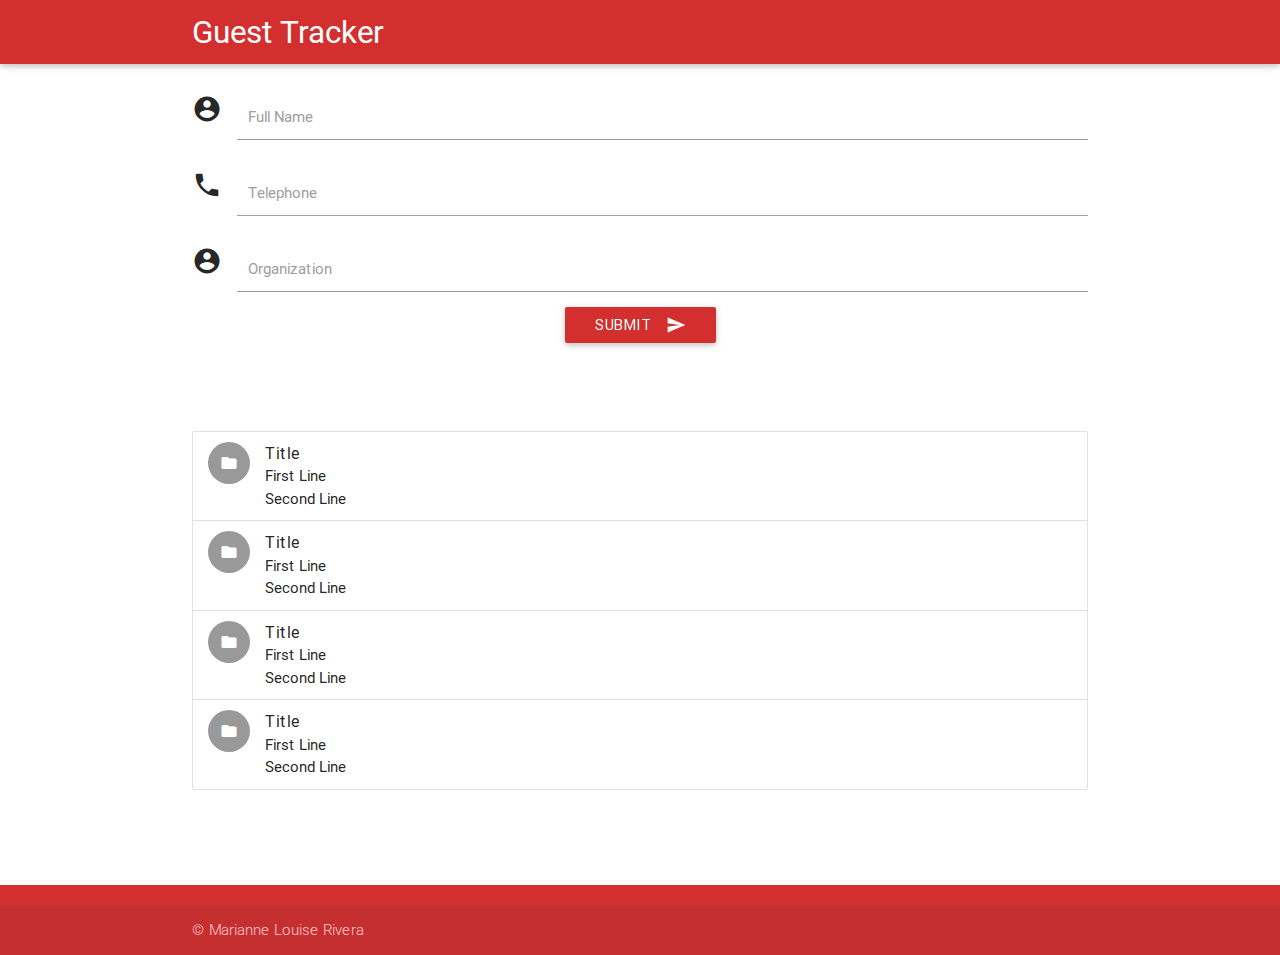
==== index.html @ edfe7079 "Created Front-end using Materialize" ====
<!DOCTYPE html>
<html lang="en">
<head>
  <meta http-equiv="Content-Type" content="text/html; charset=UTF-8"/>
  <meta name="viewport" content="width=device-width, initial-scale=1, maximum-scale=1.0"/>
  <title>Guest Tracker</title>

  <!-- CSS  -->
  <link href="https://fonts.googleapis.com/icon?family=Material+Icons" rel="stylesheet">
  <link href="css/materialize.css" type="text/css" rel="stylesheet" media="screen,projection"/>
  <link href="css/style.css" type="text/css" rel="stylesheet" media="screen,projection"/>
</head>
<body>
  <nav class="red darken-2" role="navigation">
    <div class="nav-wrapper container"><a id="logo-container" href="#" class="brand-logo">Guest Tracker</a>
    </div>
  </nav>
  <div class="section no-pad-bot" id="index-banner">
    <div class="container">
      <div class="input-field col s6">
          <i class="material-icons prefix">account_circle</i>
          <input id="icon_prefix" type="text" class="validate">
          <label for="icon_prefix">Full Name</label>
        </div>
        <div class="input-field col s6">
          <i class="material-icons prefix">phone</i>
          <input id="icon_telephone" type="tel" class="validate">
          <label for="icon_telephone">Telephone</label>
        </div>
        <div class="input-field col s6">
          <i class="material-icons prefix">account_circle</i>
          <input id="icon_prefix" type="text" class="validate">
          <label for="icon_prefix">Organization</label>
        </div>
      <div class="row center">
        <button class="btn waves-effect waves-light" type="submit" name="action">Submit
          <i class="material-icons right">send</i>
        </button>
      </div>
      <br><br>

    </div>
  </div>


  <div class="container">
    <div class="section">

      <!--   Icon Section   -->

        <ul class="collection">
          <li class="collection-item avatar">
            <i class="material-icons circle">folder</i>
            <span class="title">Title</span>
            <p>First Line <br>
               Second Line
            </p>
          </li>
          <li class="collection-item avatar">
            <i class="material-icons circle">folder</i>
            <span class="title">Title</span>
            <p>First Line <br>
               Second Line
            </p>
          </li>
          <li class="collection-item avatar">
            <i class="material-icons circle">folder</i>
            <span class="title">Title</span>
            <p>First Line <br>
               Second Line
            </p>
          </li>
          <li class="collection-item avatar">
            <i class="material-icons circle">folder</i>
            <span class="title">Title</span>
            <p>First Line <br>
               Second Line
            </p>
          </li>
        </ul>
      
    </div>
    <br><br>
  </div>

  <footer class="page-footer red darken-2">
    <div class="footer-copyright">
      <div class="container">
      <a class="red-text text-lighten-4" href="http://materializecss.com">© Marianne Louise Rivera</a>
      </div>
    </div>
  </footer>


  <!--  Scripts-->
  <script src="https://code.jquery.com/jquery-2.1.1.min.js"></script>
  <script src="js/materialize.js"></script>
  <script src="js/init.js"></script>

  </body>
</html>
---- css/style.css ----
/* Custom Stylesheet */
/**
 * Use this file to override Materialize files so you can update
 * the core Materialize files in the future
 *
 * Made By MaterializeCSS.com
 */

.icon-block {
  padding: 0 15px;
}
.icon-block .material-icons {
	font-size: inherit;
}
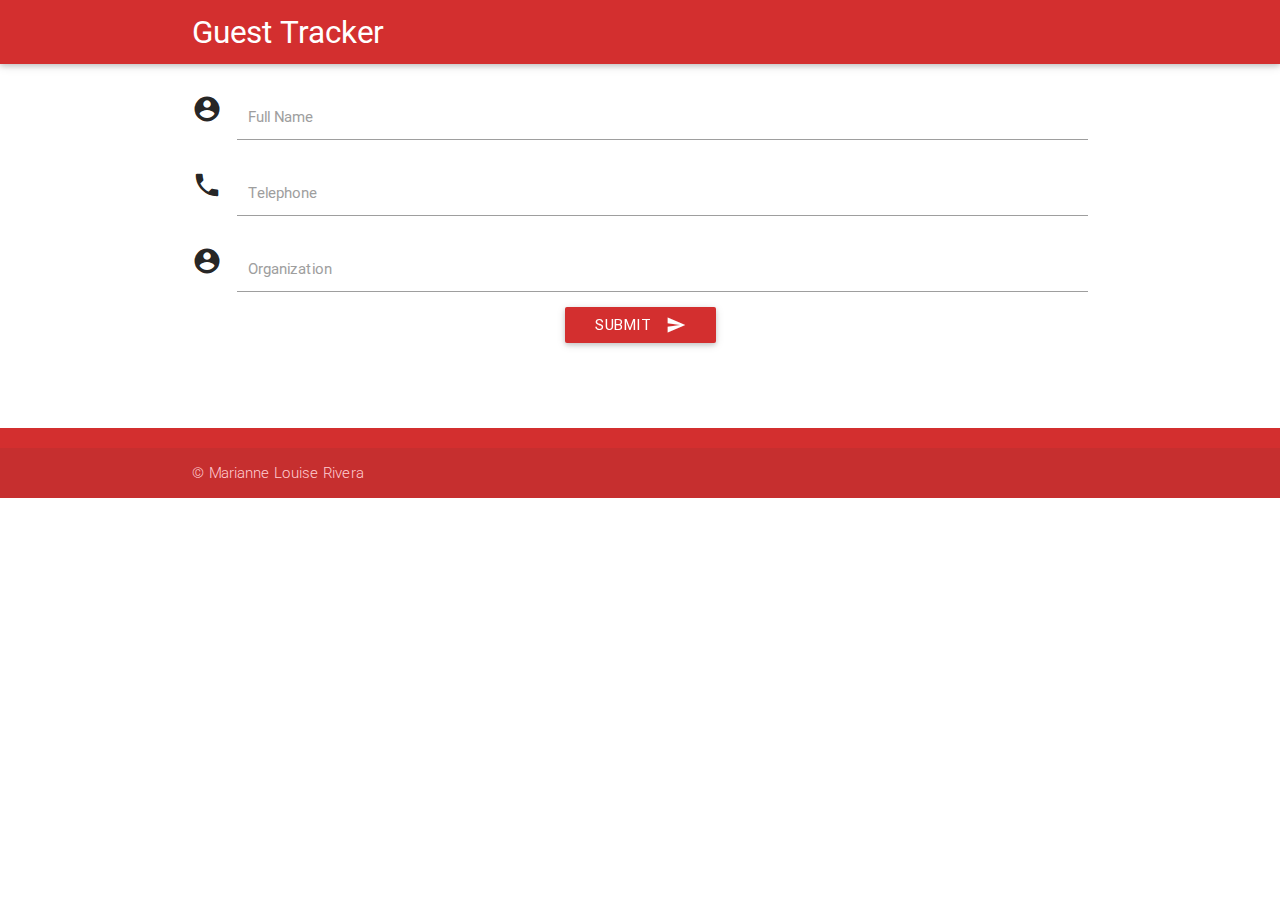
==== commit c9d00db7: "Removed unnecessary details" ====
--- a/index.html
+++ b/index.html
@@ -4,6 +4,10 @@
   <meta http-equiv="Content-Type" content="text/html; charset=UTF-8"/>
   <meta name="viewport" content="width=device-width, initial-scale=1, maximum-scale=1.0"/>
   <title>Guest Tracker</title>
+
+  <script src='https://cdn.firebase.com/js/client/2.2.1/firebase.js'></script>
+  <script src='https://ajax.googleapis.com/ajax/libs/jquery/1.11.1/jquery.min.js'></script>
+
 
   <!-- CSS  -->
   <link href="https://fonts.googleapis.com/icon?family=Material+Icons" rel="stylesheet">
@@ -19,21 +23,21 @@
     <div class="container">
       <div class="input-field col s6">
           <i class="material-icons prefix">account_circle</i>
-          <input id="icon_prefix" type="text" class="validate">
+          <input id="nameInput" type="text">
           <label for="icon_prefix">Full Name</label>
         </div>
         <div class="input-field col s6">
           <i class="material-icons prefix">phone</i>
-          <input id="icon_telephone" type="tel" class="validate">
+          <input id="numInput" type="tel" class="validate">
           <label for="icon_telephone">Telephone</label>
         </div>
         <div class="input-field col s6">
           <i class="material-icons prefix">account_circle</i>
-          <input id="icon_prefix" type="text" class="validate">
+          <input id="orgInput" type="text">
           <label for="icon_prefix">Organization</label>
         </div>
       <div class="row center">
-        <button class="btn waves-effect waves-light" type="submit" name="action">Submit
+        <button id="pressMe" class="btn waves-effect waves-light" type="submit" name="action">Submit
           <i class="material-icons right">send</i>
         </button>
       </div>
@@ -42,46 +46,6 @@
     </div>
   </div>
 
-
-  <div class="container">
-    <div class="section">
-
-      <!--   Icon Section   -->
-
-        <ul class="collection">
-          <li class="collection-item avatar">
-            <i class="material-icons circle">folder</i>
-            <span class="title">Title</span>
-            <p>First Line <br>
-               Second Line
-            </p>
-          </li>
-          <li class="collection-item avatar">
-            <i class="material-icons circle">folder</i>
-            <span class="title">Title</span>
-            <p>First Line <br>
-               Second Line
-            </p>
-          </li>
-          <li class="collection-item avatar">
-            <i class="material-icons circle">folder</i>
-            <span class="title">Title</span>
-            <p>First Line <br>
-               Second Line
-            </p>
-          </li>
-          <li class="collection-item avatar">
-            <i class="material-icons circle">folder</i>
-            <span class="title">Title</span>
-            <p>First Line <br>
-               Second Line
-            </p>
-          </li>
-        </ul>
-      
-    </div>
-    <br><br>
-  </div>
 
   <footer class="page-footer red darken-2">
     <div class="footer-copyright">
@@ -96,6 +60,6 @@
   <script src="https://code.jquery.com/jquery-2.1.1.min.js"></script>
   <script src="js/materialize.js"></script>
   <script src="js/init.js"></script>
-
+  <script type="text/javascript" src="FirebaseScript.js"></script>
   </body>
 </html>
